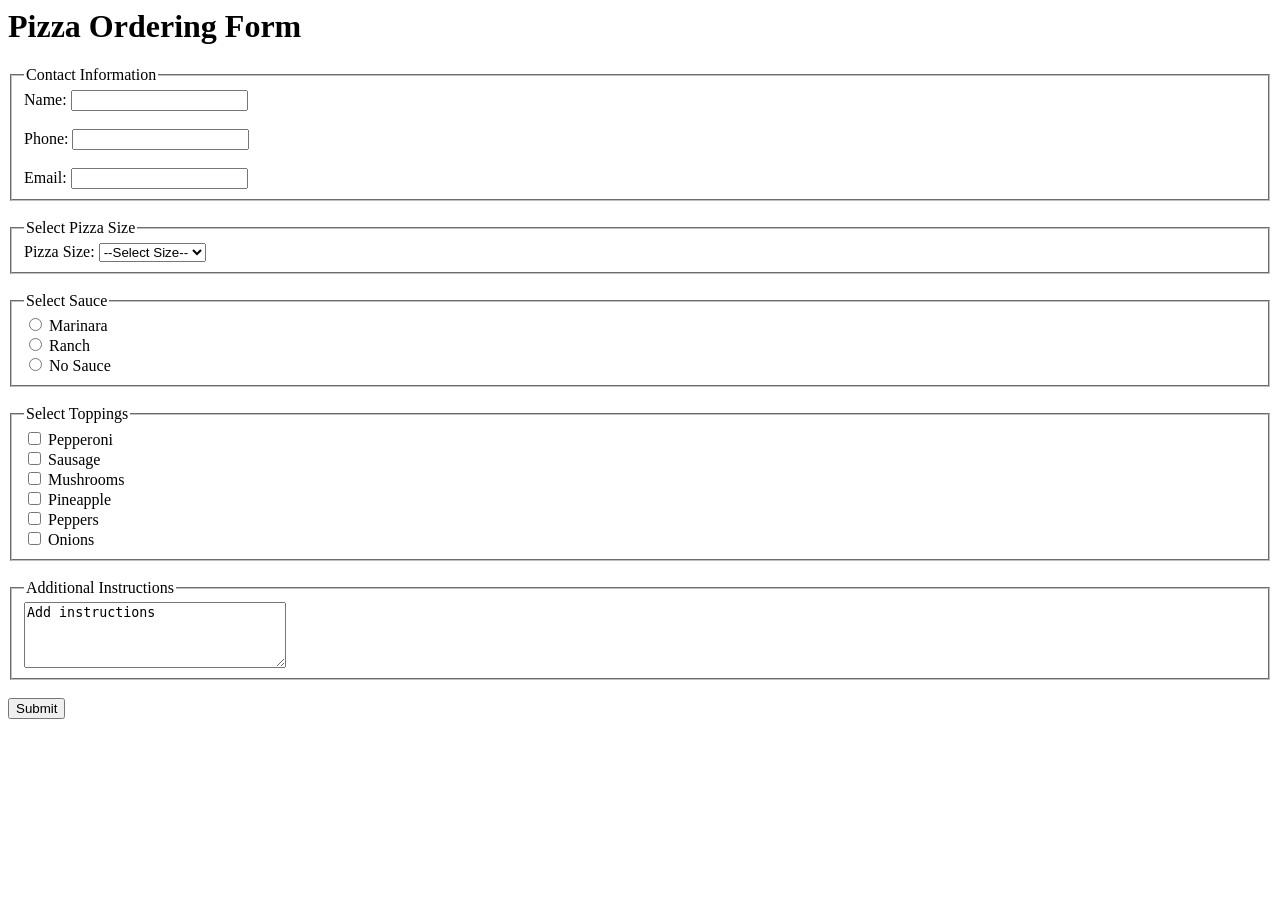
==== index.html @ a41b895f "vinh's list and form" ====
<HTML>
<html lang="en">
<head>
    <meta charset="UTF-8">
    <title>Pizza Ordering Form</title>
</head>
<body>

<h1>Pizza Ordering Form</h1>

<form action="#" method="post">

    <fieldset>
        <legend>Contact Information</legend>

        <label>
            Name:
            <input type="text" name="name" required>
        </label>
        <br><br>

        <label>
            Phone:
            <input type="tel" name="phone" required>
        </label>
        <br><br>

        <label>
            Email:
            <input type="email" name="email" required>
        </label>
    </fieldset>

    <br>

    <fieldset>
        <legend>Select Pizza Size</legend>

        <label>
            Pizza Size:
            <select name="size" required>
                <option value="">--Select Size--</option>
                <option value="medium">Medium</option>
                <option value="large">Large</option>
                <option value="xlarge">XLarge</option>
            </select>
        </label>
    </fieldset>

    <br>

    <fieldset>
        <legend>Select Sauce</legend>

        <label>
            <input type="radio" name="sauce" value="marinara" required>
            Marinara
        </label>
        <br>

        <label>
            <input type="radio" name="sauce" value="ranch">
            Ranch
        </label>
        <br>

        <label>
            <input type="radio" name="sauce" value="none">
            No Sauce
        </label>
    </fieldset>

    <br>

    <fieldset>
        <legend>Select Toppings</legend>

        <label><input type="checkbox" name="toppings" value="pepperoni"> Pepperoni</label><br>
        <label><input type="checkbox" name="toppings" value="sausage"> Sausage</label><br>
        <label><input type="checkbox" name="toppings" value="mushrooms"> Mushrooms</label><br>
        <label><input type="checkbox" name="toppings" value="pineapple"> Pineapple</label><br>
        <label><input type="checkbox" name="toppings" value="peppers"> Peppers</label><br>
        <label><input type="checkbox" name="toppings" value="onions"> Onions</label>
    </fieldset>

    <br>

    <fieldset>
        <legend>Additional Instructions</legend>

        <textarea name="instructions" rows="4" cols="30">Add instructions</textarea>
    </fieldset>

    <br>

    <input type="submit" value="Submit">

</form>

<br><br>

</html>
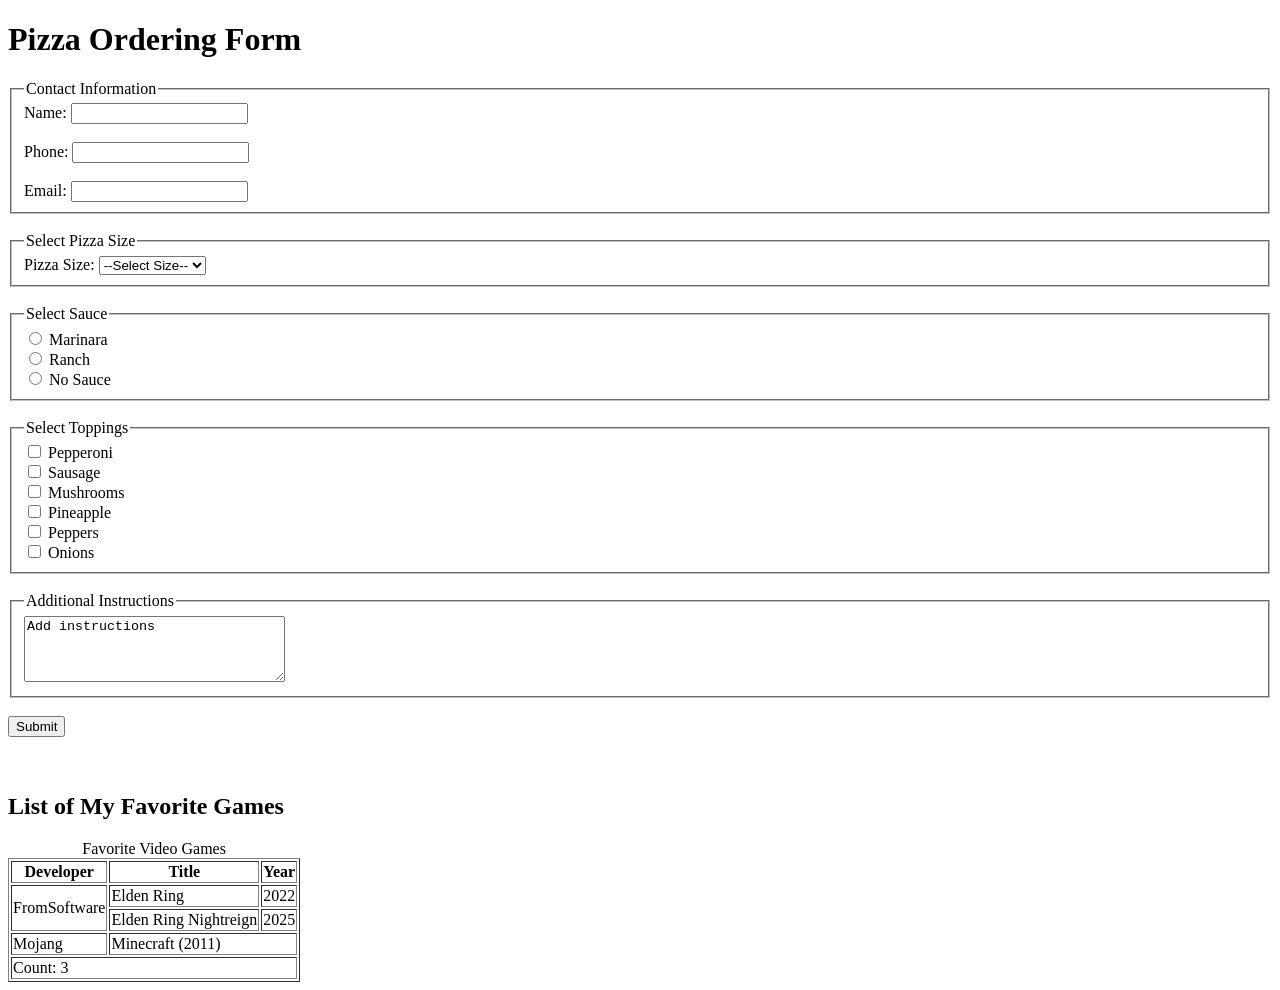
==== commit 5c5e2515: "My list of favorite games" ====
--- a/index.html
+++ b/index.html
@@ -1,4 +1,4 @@
-<HTML>
+<!DOCTYPE html>
 <html lang="en">
 <head>
     <meta charset="UTF-8">
@@ -99,4 +99,38 @@
 
 <br><br>
 
+<h2>List of My Favorite Games</h2>
+
+<table border="1">
+    <caption>Favorite Video Games</caption>
+
+    <thead>
+        <tr>
+            <th>Developer</th>
+            <th>Title</th>
+            <th>Year</th>
+        </tr>
+    </thead>
+
+    <tbody>
+        <tr>
+            <td rowspan="2">FromSoftware</td>
+            <td>Elden Ring</td>
+            <td>2022</td>
+        </tr>
+        <tr>
+            <td>Elden Ring Nightreign</td>
+            <td>2025</td>
+        </tr>
+        <tr>
+            <td>Mojang</td>
+            <td colspan="2">Minecraft (2011)</td>
+        </tr>
+        <tr>
+            <td colspan="3">Count: 3</td>
+        </tr>
+    </tbody>
+</table>
+
+</body>
 </html>
